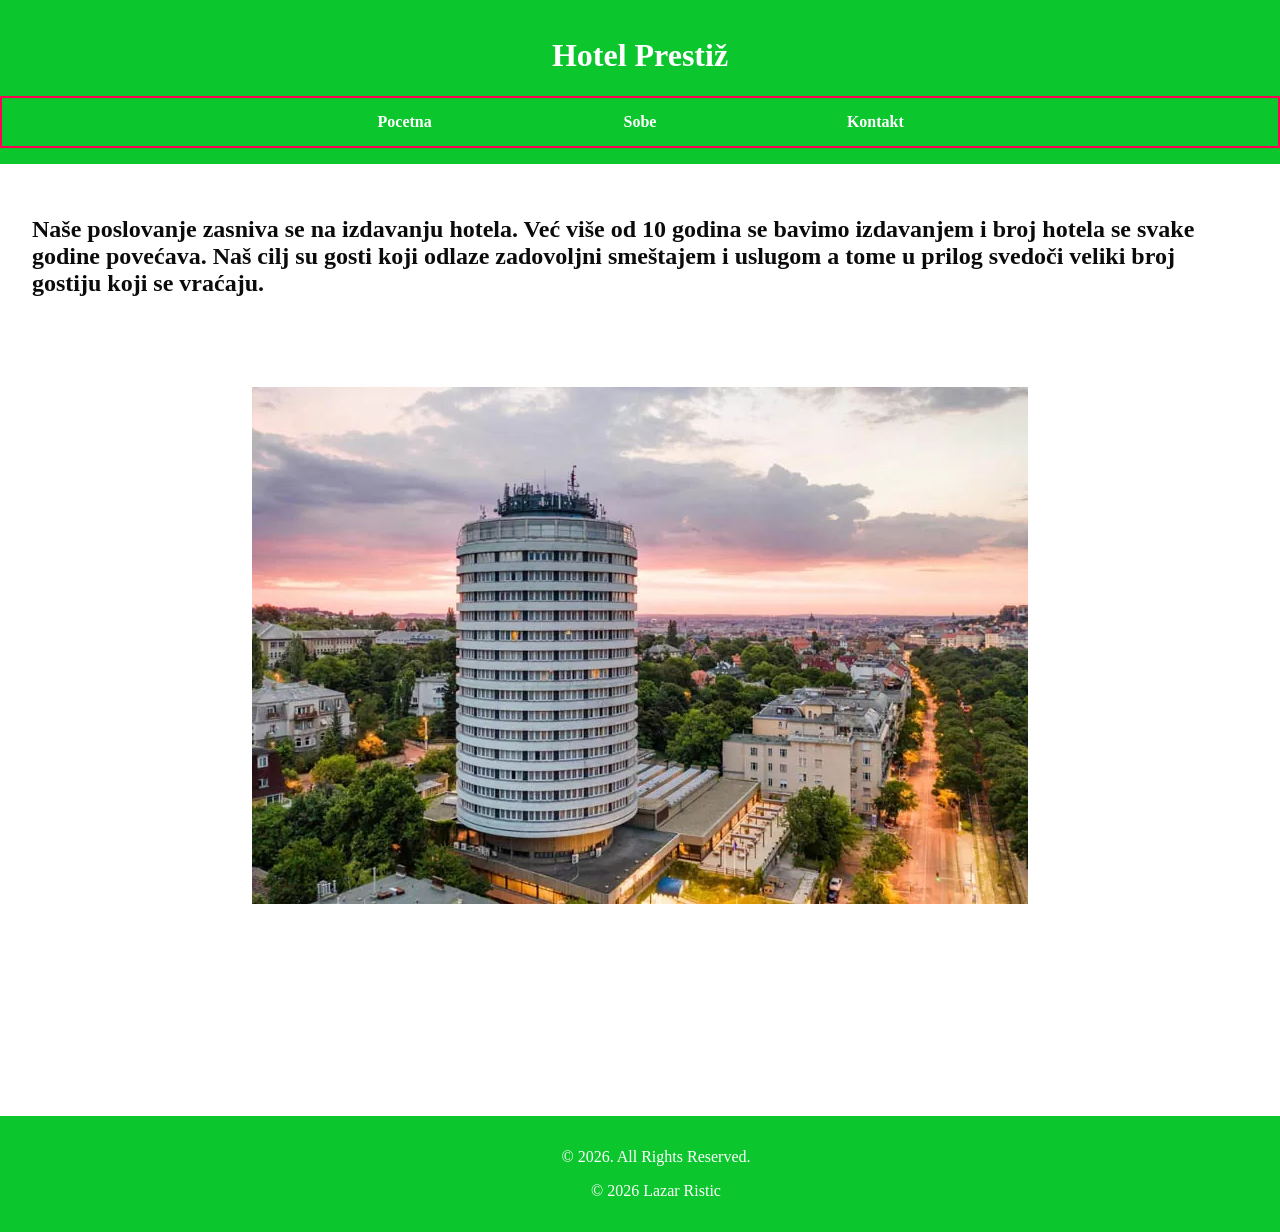
==== index.html @ af613446 "Update index.html" ====
<!DOCTYPE html>
<html lang="en">
<head>
 <meta charset="UTF-8">
 <meta name="viewport" content="width=device-width, initial-scale=1.0">
 <meta name ="author" content="Lazar Ristić">
 
 <title>Hotel Prestiž — Smeštaj, sobe i rezervacija hotela</title>
<meta name="description" content="Hotel Prestiž nudi udoban hotelski smeštaj, moderne sobe, izdavanje hotela i brzu rezervaciju za vaš boravak.">
<meta name="keywords" content="hotel, smeštaj, rezervacija, sobe, izdavanje hotela, hotelski smeštaj, Hotel Prestiž">

 <link rel="stylesheet" href="style.css">
</head>
<body>
 <header class="header">
 <h1>Hotel Prestiž</h1>
 <div class="meni">
 <a href="index.html">Pocetna</a>
 <a href="sobe.html">Sobe</a>
 <a href="kontakt.html">Kontakt</a>
 </div>
 </header>
 <main>
 <section class="blog">
 <div>
 <h2>Naše poslovanje zasniva se na izdavanju hotela.
Već više od 10 godina se bavimo izdavanjem i broj hotela se svake godine povećava. Naš cilj su gosti koji odlaze
zadovoljni smeštajem i uslugom a tome u prilog svedoči veliki broj gostiju koji se
vraćaju.</h2>
<div class="slikazla">
 <img src="slike/slika1.webp" alt="Slika">
 </div>
 </div>
 </main>
 <footer>
 <p>&copy; 2026. All Rights Reserved.</p>
  <p>&copy; 2026 Lazar Ristic </p>
 </footer>
</body>
</html>
---- style.css ----
body{
    margin:0;
}
.header {
 background: hsl(131, 89%, 41%);
 color: #fff;
 padding: 1rem 0;
 text-align: center;
}
.header-str {
 background: hsl(131, 89%, 41%);
 color: rgb(255, 0, 85);
 padding: 1rem 0;
 text-align: center;
}
.meni{
 overflow: hidden;
 text-align: center;
 color: #fff;
 border: 2px solid rgb(255, 0, 85);
}
.meni a{
 color: #fff;
 font-weight: bold;
 padding: 15px 20px;
 margin: auto;
 text-align: center;
 text-decoration: none;
 display: inline-block;
 width: 15%;
 transition: all 0.3 ease;
}
.meni a:hover{
 color: white;
 background-color: rgb(255, 0, 85);
 border-radius: 10px;
}
#klik{
 text-align: center;
 color: green;
}
.slikazla{
 display: flex;
 justify-content: center;
 align-items: center;
 margin-top:10vh
}
.slikazla img{
 max-width: 100%;
 height: auto;
}
main {
 padding: 2rem;
 color: #0b0b0b;
}
.dugme {
 margin-left: 50px;
}
form input{
 font-family: Arial, sans-serif;
 color: purple;
 display: block;
 width: 300px;
 height: 50px;
 margin: auto;
 border: 1px solid;
 letter-spacing: 5px;
 padding: 5px 10px ;
}
form input:hover{
 color: white;
 background-color: black;
 border-radius: 10px;
}
form textarea{
 font-family: Arial, sans-serif;
 color: purple;
 display: block;
 width: 300px;
 height: 50px;
 margin: auto;
 border: 1px solid;
 letter-spacing: 5px;
 padding: 0px 10px ;
}
form textarea:hover{
 color: white;
 background-color: black;
 border-radius: 10px;
}
#dugmeslanje {
 font-family: Arial, sans-serif;
 color: purple;
 font-weight: bold;
 transition: 0.5s;
 border-radius: 5px;
}
#dugmereset {
 font-family: Arial, sans-serif;
 color: purple;
 font-weight: bold;
 transition: 0.5s;
 border-radius: 5px;
}
footer {
 text-align: center;
 background: hsl(131, 89%, 41%);
 color: #fff;
 padding: 1rem;
 position: relative;
 width: 100%;
 bottom: 0%;
 margin-top: 20vh;
}
#apart1{
 height: 250px;
 width: 45%;
 margin-left: 10px;
 float: left;
 border: 2px solid rgb(255, 0, 85);
 border-radius: 15px;

}
#apart1:hover{
 color: white;
 background-color: white;
 border-radius: 10px;
}
#tekst1{
 text-align: center;
 padding: 15px;
 color: black;
}
#apart2{
 height: 250px;
 width: 45%;
 margin-left: 10px;
 float: left;
 border: 2px solid rgb(255, 0, 85);
 border-radius: 15px;
}
#apart2:hover{
 color: white;
 background-color: white;
 border-radius: 10px;
}
#tekst2{
 text-align: center;
 padding: 15px;
 color: black;
}
@media (max-width: 768px) {
 .header, .header-str, footer {
 padding: 0.5rem 0;
 font-size: 1rem;
 }
 .meni a {
 width: 90%;
 margin-bottom: 10px;
 }
 form input, form textarea {
 width: 90%;
 margin-bottom: 15px;
 }
 .blog {
 width: 100%;
 margin: 1rem auto;
 }
 #apart1, #apart2 {
 width: 90%;
 margin: auto;
 height: auto;
 }
 .dugme {
 margin-left: 0;
 text-align: center;
 }

 #dugmeslanje{
 margin-bottom: 15px;
 margin-left: 20px;
 text-align: center;
 }
 #dugmereset{
 margin-bottom: 15px;
 margin-left: 20px;
 text-align: center;
 }
 main {
 padding: 1rem;
 }
}
@media (max-width: 480px) {

 .header, .header-str {
 font-size: 0.5rem;
 }
 .meni a {
 font-size: 0.5rem;
 padding: 10px;
 }
 form input, form textarea {
 font-size: 0.5rem;
 letter-spacing: 2px;
 }
 #apart1, #apart2 {
 width: 100%;
 margin: 10px 0;
 }
 #tekst1, #tekst2 {
 font-size: 14px;
 padding: 10px;
 }
 #dugmeslanje{
 margin-bottom: 15px;
 margin-left: 20px;
 text-align: center;
 }
 #dugmereset{
 margin-bottom: 15px;
 margin-left: 20px;
 text-align: center;
 }
 footer {
 font-size: 0.5rem;
 margin:10vh;
 }
}
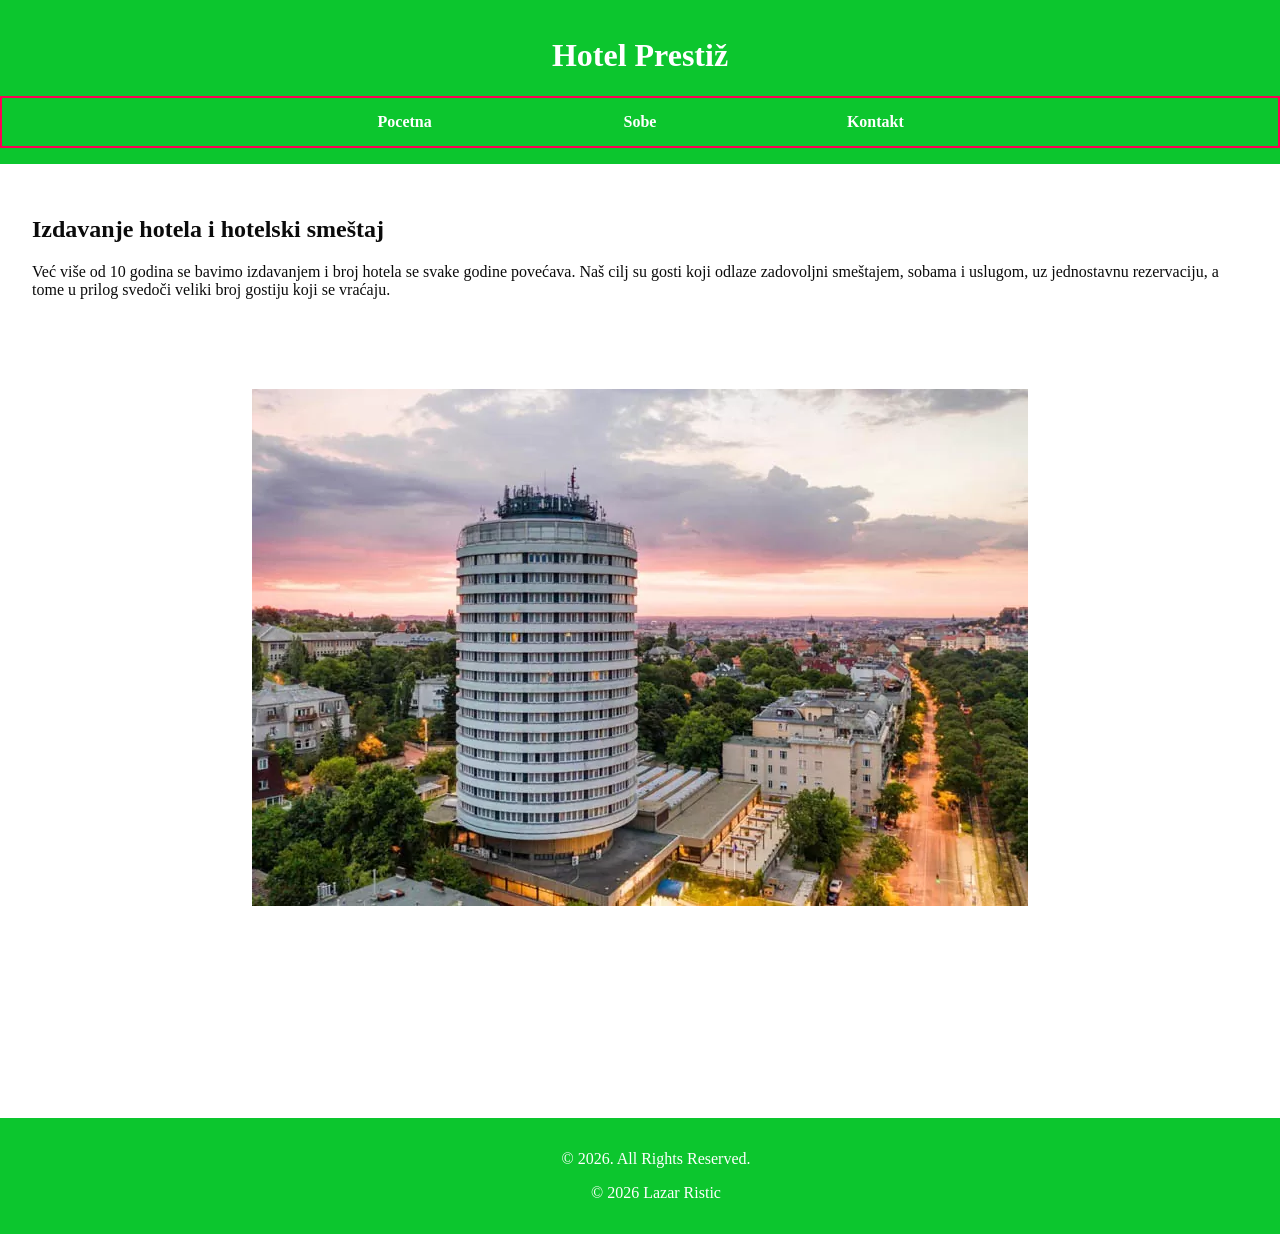
==== commit 85120f5b: "Update index.html" ====
--- a/index.html
+++ b/index.html
@@ -23,10 +23,9 @@
  <main>
  <section class="blog">
  <div>
- <h2>Naše poslovanje zasniva se na izdavanju hotela.
-Već više od 10 godina se bavimo izdavanjem i broj hotela se svake godine povećava. Naš cilj su gosti koji odlaze
-zadovoljni smeštajem i uslugom a tome u prilog svedoči veliki broj gostiju koji se
-vraćaju.</h2>
+ <h2>Izdavanje hotela i hotelski smeštaj</h2>
+  <p>Već više od 10 godina se bavimo izdavanjem i broj hotela se svake godine povećava. Naš cilj su gosti koji odlaze zadovoljni smeštajem, sobama i uslugom, uz jednostavnu rezervaciju, a tome u prilog svedoči veliki broj gostiju koji se vraćaju.</p>
+
 <div class="slikazla">
  <img src="slike/slika1.webp" alt="Slika">
  </div>
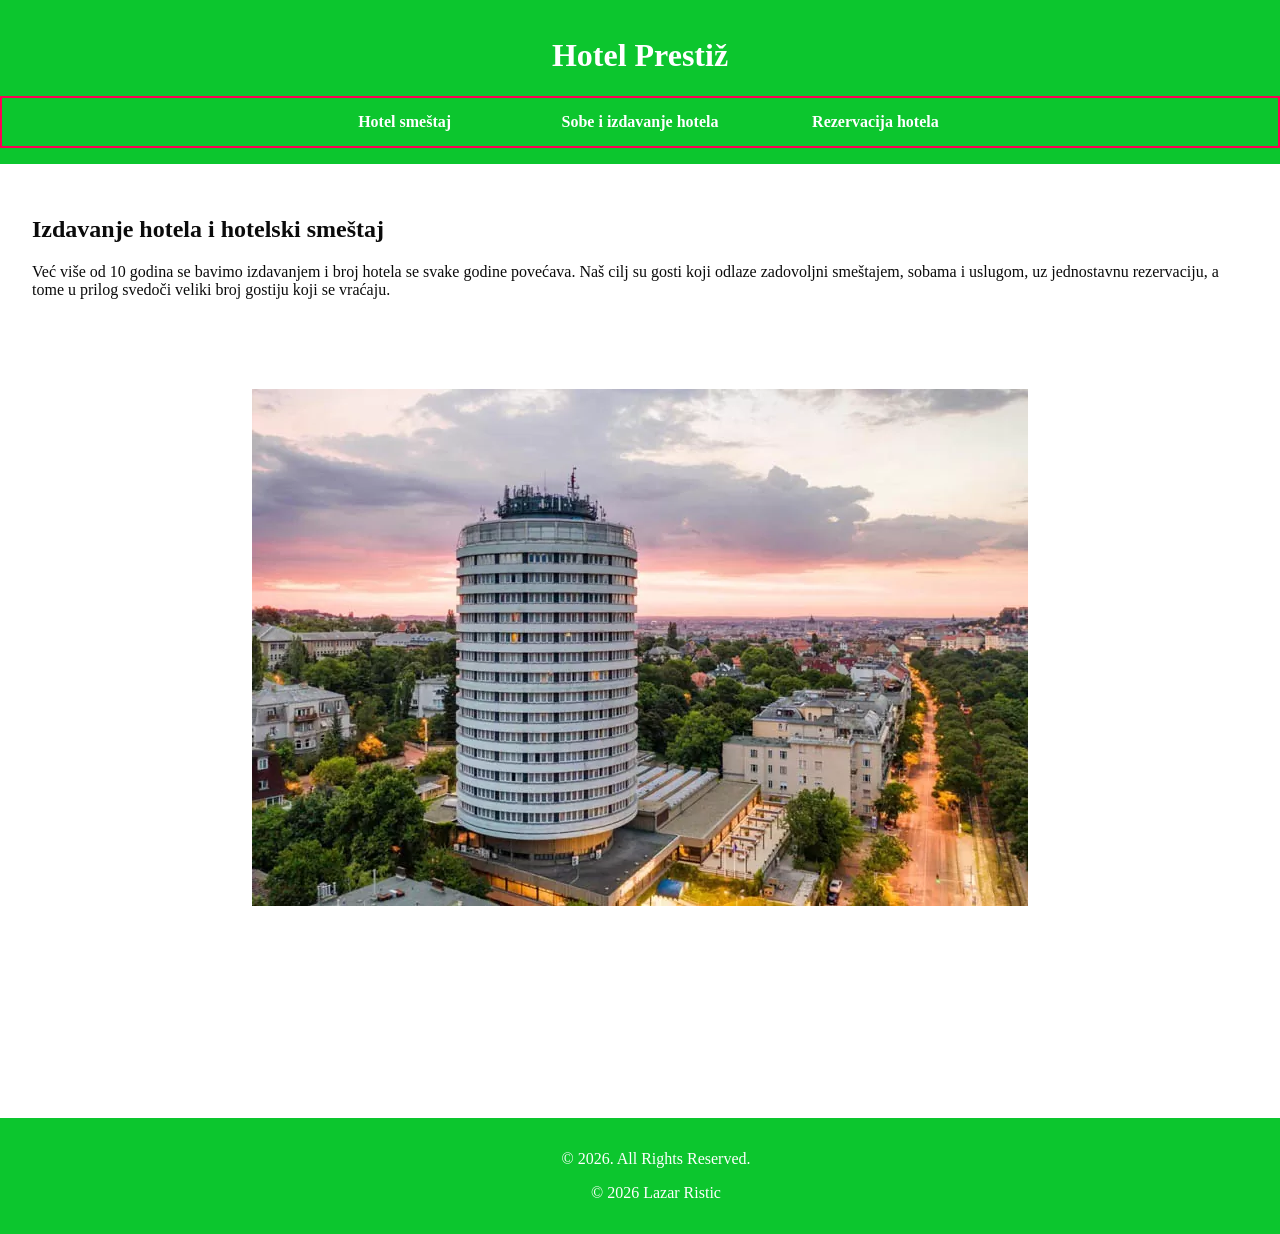
==== commit ae337429: "Update index.html" ====
--- a/index.html
+++ b/index.html
@@ -15,9 +15,9 @@
  <header class="header">
  <h1>Hotel Prestiž</h1>
  <div class="meni">
- <a href="index.html">Pocetna</a>
- <a href="sobe.html">Sobe</a>
- <a href="kontakt.html">Kontakt</a>
+<a href="index.html">Hotel smeštaj</a>
+<a href="sobe.html">Sobe i izdavanje hotela</a>
+<a href="kontakt.html">Rezervacija hotela</a>
  </div>
  </header>
  <main>
@@ -27,7 +27,8 @@
   <p>Već više od 10 godina se bavimo izdavanjem i broj hotela se svake godine povećava. Naš cilj su gosti koji odlaze zadovoljni smeštajem, sobama i uslugom, uz jednostavnu rezervaciju, a tome u prilog svedoči veliki broj gostiju koji se vraćaju.</p>
 
 <div class="slikazla">
- <img src="slike/slika1.webp" alt="Slika">
+<img src="slike/slika1.webp" alt="Hotelski smeštaj, sobe i rezervacija — Hotel Prestiž">
+
  </div>
  </div>
  </main>
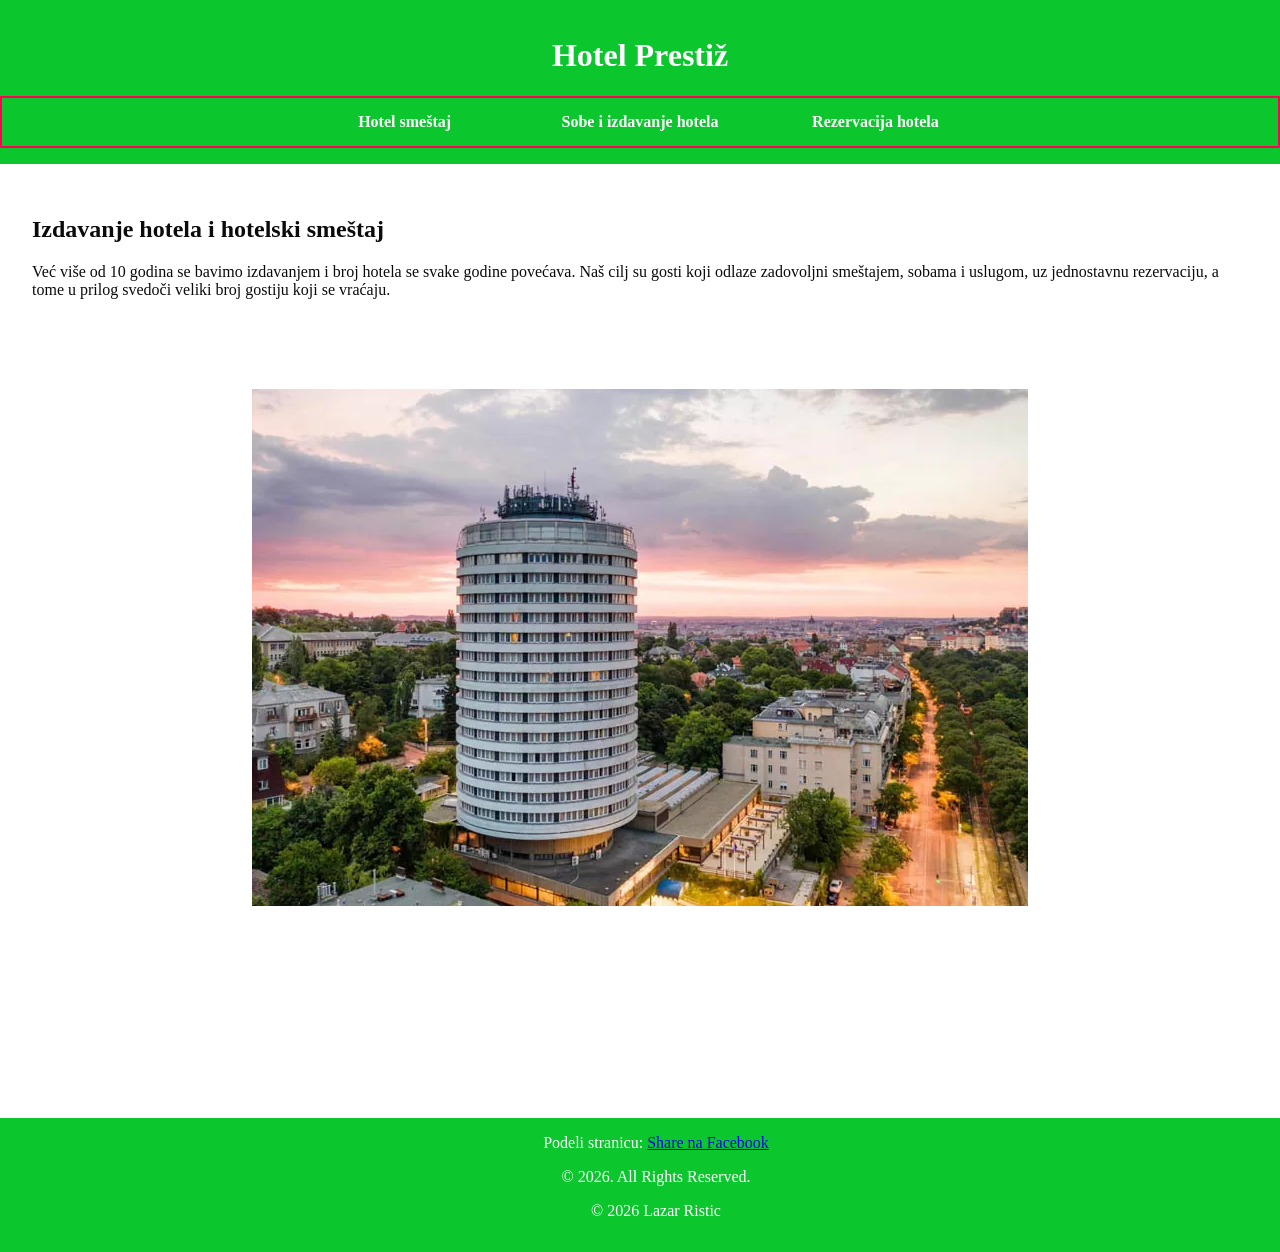
==== commit cc298216: "Update index.html" ====
--- a/index.html
+++ b/index.html
@@ -1,10 +1,11 @@
 <!DOCTYPE html>
 <html lang="en">
 <head>
+ 
  <meta charset="UTF-8">
  <meta name="viewport" content="width=device-width, initial-scale=1.0">
  <meta name ="author" content="Lazar Ristić">
- 
+ <link rel="icon" type ="image/svg+xmL" href="favicon.svg">
  <title>Hotel Prestiž — Smeštaj, sobe i rezervacija hotela</title>
 <meta name="description" content="Hotel Prestiž nudi udoban hotelski smeštaj, moderne sobe, izdavanje hotela i brzu rezervaciju za vaš boravak.">
 <meta name="keywords" content="hotel, smeštaj, rezervacija, sobe, izdavanje hotela, hotelski smeštaj, Hotel Prestiž">
@@ -31,8 +32,13 @@
 
  </div>
  </div>
+ </section>
  </main>
- <footer>
+ <footer>   
+  <div class="share-box">
+<span>Podeli stranicu:</span>
+<a href="https://www.facebook.com/sharer/sharer.php?u=https://lazarristic1.github.io/LazarRisticVD2026/index.html" target="_blank" rel="noopener noreferrer">Share na Facebook</a>
+</div>
  <p>&copy; 2026. All Rights Reserved.</p>
   <p>&copy; 2026 Lazar Ristic </p>
  </footer>
--- a/style.css
+++ b/style.css
@@ -28,7 +28,7 @@
  text-decoration: none;
  display: inline-block;
  width: 15%;
- transition: all 0.3 ease;
+ transition: all 0.3s ease;
 }
 .meni a:hover{
  color: white;
@@ -225,4 +225,4 @@
  font-size: 0.5rem;
  margin:10vh;
  }
-}+}
